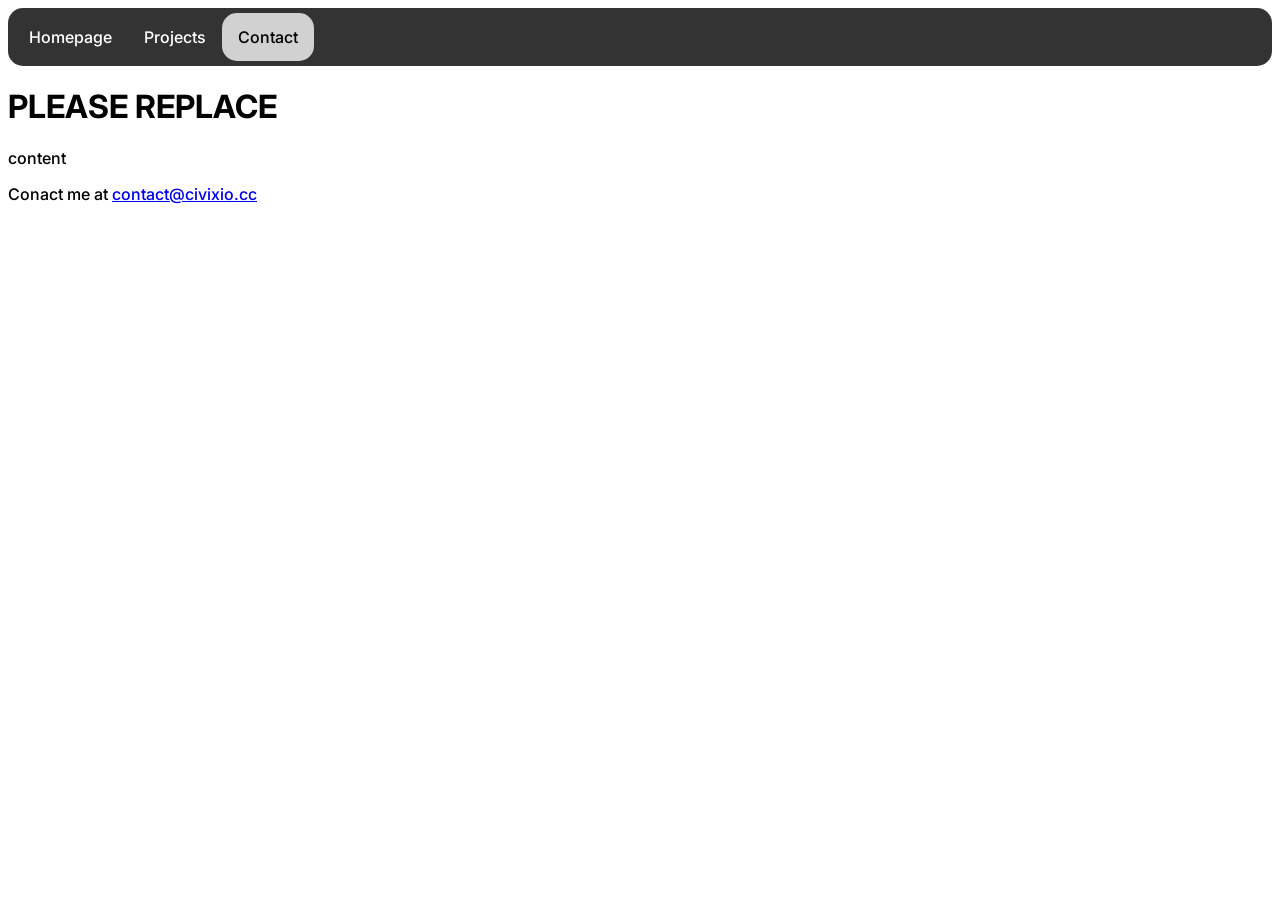
==== contact.html @ da4a5d42 "applied more chages to styles and applied temp to all files" ====
<!DOCTYPE html>
<html lang=""en>
<head>
    <meta charset="UTF-8">
    <meta name="description" content="REPLACE">
    <meta name="viewport" content="width=device-width, initial-scale=1.0">
    <title>TEMPLATE: REPLACE</title>
    <!-- Style sheet -->
    <link href="/style.css" rel="stylesheet">
    <!-- Inter font -->
    <link rel="preconnect" href="https://fonts.googleapis.com">
    <link rel="preconnect" href="https://fonts.gstatic.com" crossorigin>
    <link href="https://fonts.googleapis.com/css2?family=Inter:ital,opsz,wght@0,14..32,100..900;1,14..32,100..900&display=swap" rel="stylesheet">
</head>
<body>
    <nav>
        <ul class="nav">
            <li><a href="/index.html">Homepage</a></li>
            <li><a href="/projects.html">Projects</a></li>
            <li><a class="active" href="/contact.html">Contact</a></li>
            <li class="hidden"><a href="/blog_files/blog.html">Blog</a></li>
            <li class="hidden"><a href="/sitemap.html">Sitemap</a></li>
        </ul>
    </nav>
    <header>
        <h1>PLEASE REPLACE</h1>
    </header>
    <main>
        <p>content</p>
    </main>
    <footer>
        <p>Conact me at <a href="mailto:contact@civixio.cc">contact@civixio.cc</a></p>
    </footer>
    <script src="/script.js"></script>
</body>
</html>
---- style.css ----
body {
    font-family: "Inter", sans-serif;
    font-optical-sizing: auto;
    font-weight: 510;
    font-style: normal;
}

.hidden {
    visibility: hidden;
}
/* Nav Bar styling */
ul.nav {
    list-style-type: none;
    margin: 0;
    padding: 0;
    background-color: #333333;
    display: flex;
    border-radius: 15px;
    padding-top: 5px;
    padding-bottom: 5px;
    padding-left: 5px;
}

ul.nav li a {
    display: block;
    color: white;
    text-align: center;
    padding: 14px 16px;
    text-decoration: none;
    border-radius: 15px;
}

ul.nav li a:hover {
    background-color: #111111;
    border-radius: 15px;
}

ul li a.active {
    background-color: #d1d1d1;
    color: black;
}

ul.nav li a.active:hover {
    background-color: #b6b6b6;
}
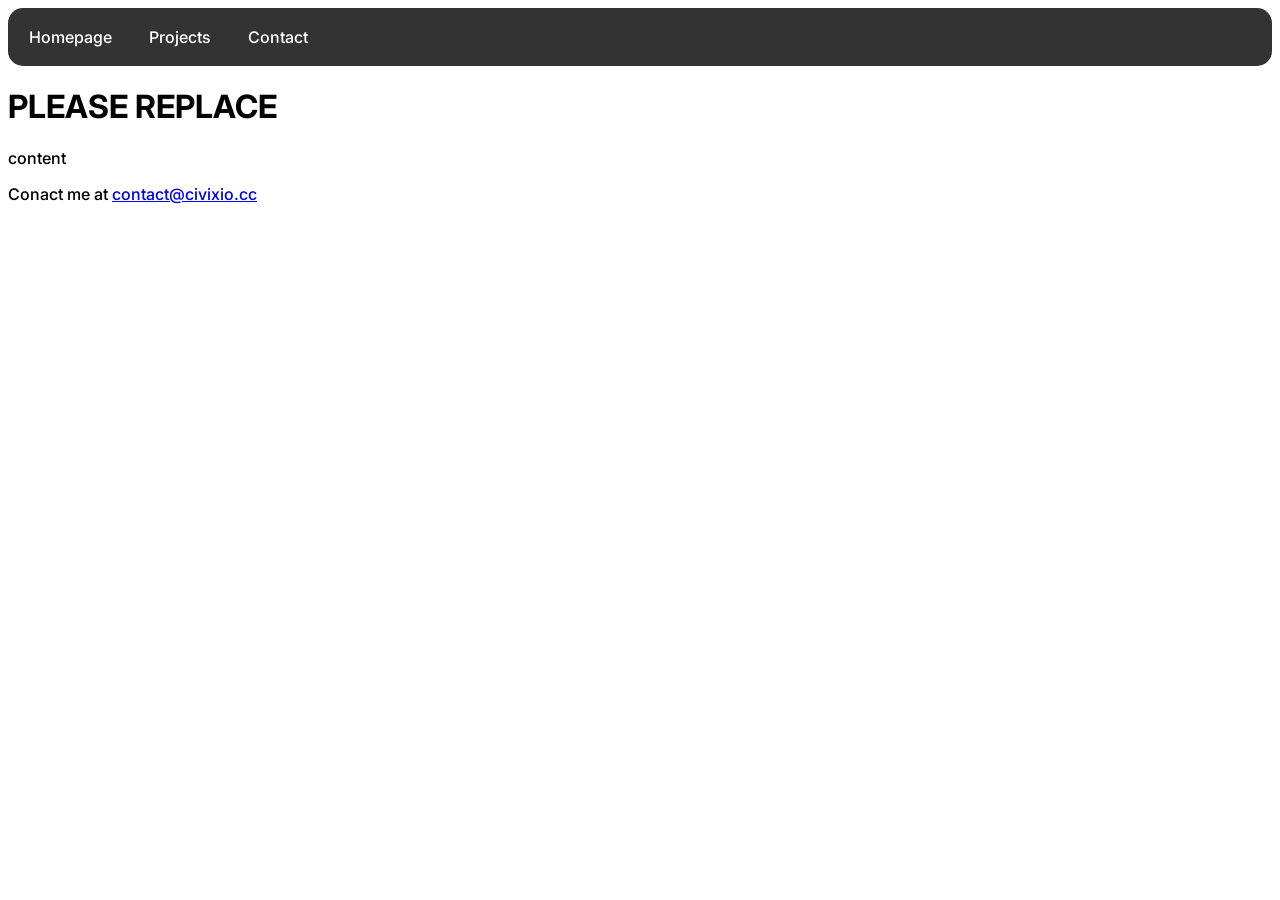
==== commit 4c79a26b: "forgot to save/stage commit" ====
--- a/contact.html
+++ b/contact.html
@@ -1,9 +1,8 @@
 <!DOCTYPE html>
-<html lang=""en>
+<html lang="en">
 <head>
     <meta charset="UTF-8">
     <meta name="description" content="REPLACE">
-    <meta name="viewport" content="width=device-width, initial-scale=1.0">
     <title>TEMPLATE: REPLACE</title>
     <!-- Style sheet -->
     <link href="/style.css" rel="stylesheet">
@@ -15,11 +14,11 @@
 <body>
     <nav>
         <ul class="nav">
-            <li><a href="/index.html">Homepage</a></li>
-            <li><a href="/projects.html">Projects</a></li>
-            <li><a class="active" href="/contact.html">Contact</a></li>
-            <li class="hidden"><a href="/blog_files/blog.html">Blog</a></li>
-            <li class="hidden"><a href="/sitemap.html">Sitemap</a></li>
+            <li><a id="homepage-tab" class="uactive" href="/index.html">Homepage</a></li>
+            <li><a id="projects-tab" class="uactive" href="/projects.html">Projects</a></li>
+            <li><a id="contact-tab" class="uactive" href="/contact.html">Contact</a></li>
+            <li class="hidden" id="blog-tab" class="uactive"><a href="/blog_files/blog.html">Blog</a></li>
+            <li class="hidden" id="sitemap-tab" class="uactive"><a href="/sitemap.html">Sitemap</a></li>
         </ul>
     </nav>
     <header>
--- a/style.css
+++ b/style.css
@@ -3,11 +3,24 @@
     font-optical-sizing: auto;
     font-weight: 510;
     font-style: normal;
-}
+} 
 
 .hidden {
     visibility: hidden;
 }
+
+#username:hover {
+    font-style: italic;
+}
+
+.nav:hover {
+    font-style: italic;
+}
+
+@view-transition {
+    navigation: auto;
+}
+
 /* Nav Bar styling */
 ul.nav {
     list-style-type: none;
@@ -16,9 +29,15 @@
     background-color: #333333;
     display: flex;
     border-radius: 15px;
-    padding-top: 5px;
-    padding-bottom: 5px;
-    padding-left: 5px;
+    padding-left: 2.5px;
+    padding-right: 2.5px;
+}
+
+ul.nav li {
+    margin-left: 2.5px;
+    margin-right: 2.5px;
+    margin-top: 5px;
+    margin-bottom: 5px;
 }
 
 ul.nav li a {
